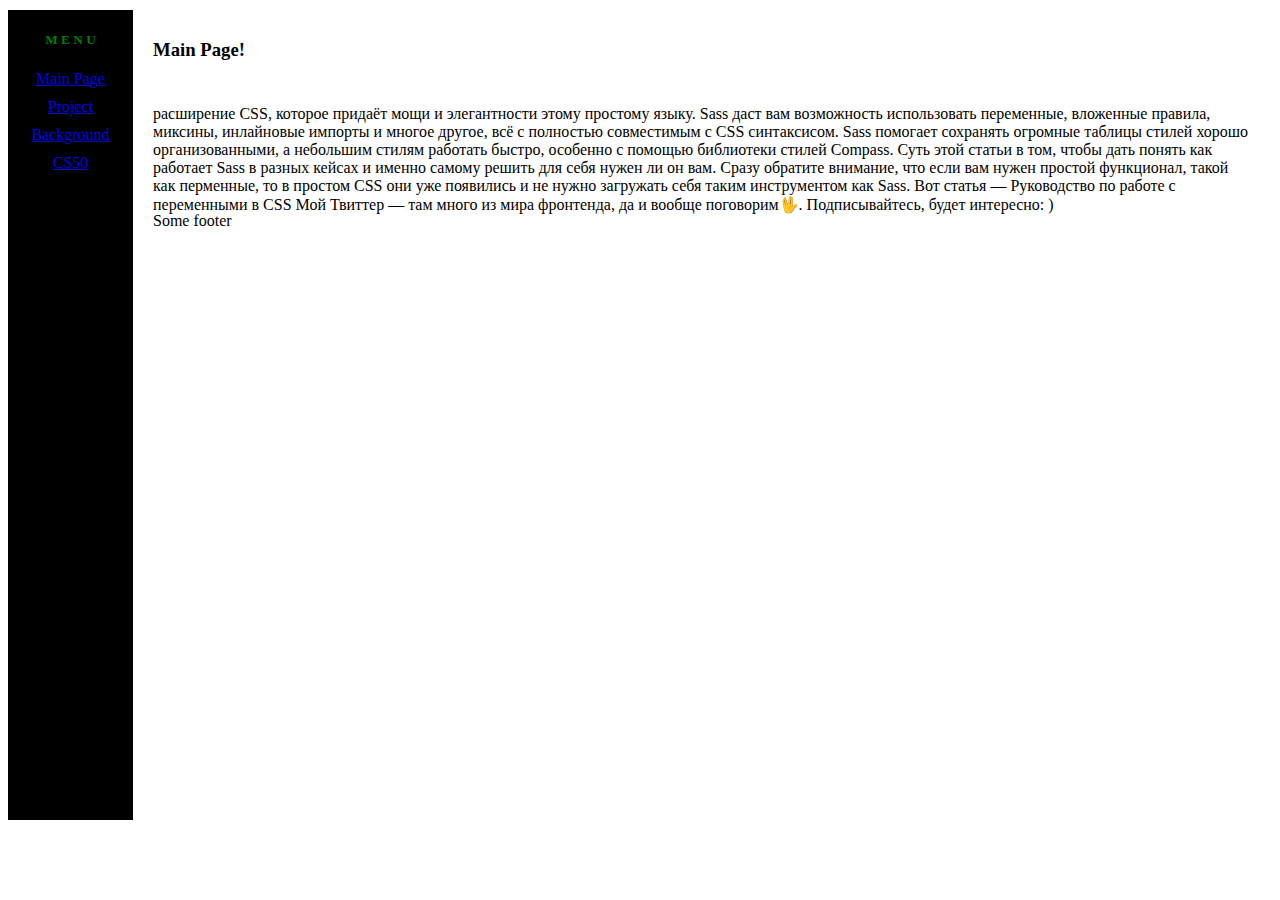
==== index.html @ 155f58bb "Project0 Inintial" ====
<!DOCTYPE html>
<html lang="en" dir="ltr">
  <head>
    <meta charset="utf-8">
    <title>Kos Webpage</title>
    <link rel="stylesheet" href="kos_style.css">
  </head>
  <body>
    <div class="side_bar_kos">
      <h5>M E N U</h5>
      <a href="#">Main Page</a>
      <a href="#">Project</a>
      <a href="#">Background</a>
      <a href="#">CS50</a>
    </div>
    <div class="" id="main_frame_kos">
      <div class="header_kos">
        <h3>Main Page!</h3>
      </div>
      <div class="main_data_kos">
        <p>расширение CSS, которое придаёт мощи и элегантности этому простому языку. Sass даст вам возможность использовать переменные, вложенные правила, миксины, инлайновые импорты и многое другое, всё с полностью совместимым с CSS синтаксисом. Sass помогает сохранять огромные таблицы стилей хорошо организованными, а небольшим стилям работать быстро, особенно с помощью библиотеки стилей Compass.
        Суть этой статьи в том, чтобы дать понять как работает Sass в разных кейсах и именно самому решить для себя нужен ли он вам.
        Сразу обратите внимание, что если вам нужен простой функционал, такой как перменные, то в простом CSS они уже появились и не нужно загружать себя таким инструментом как Sass. Вот статья — Руководство по работе с переменными в CSS
        Мой Твиттер — там много из мира фронтенда, да и вообще поговорим🖖. Подписывайтесь, будет интересно: )</p>
      </div>
      <div class="footer_info_kos">
        Some footer
      </div>
    </div>
  </body>
</html>
---- kos_style.css ----
#main_frame_kos {
  margin: 10px;
  margin-left: 125px;
  padding: 10px;
  display: grid;
  grid-gap: 10px;
  min-height: 200px; }
  #main_frame_kos .header_kos {
    grid-column: 2;
    grid-row: 1;
    text-align: center; }
  #main_frame_kos .footer_info_kos {
    grid-column: 2 / span 3;
    grid-row: 6; }
  #main_frame_kos .main_data_kos {
    grid-column: 2 / span 3;
    grid-row: 2 / span 5; }

.side_bar_kos {
  color: green;
  text-align: center;
  background-color: black;
  position: fixed;
  width: 125px;
  height: 90%; }
  .side_bar_kos a {
    display: block;
    margin: 10px; }

/*# sourceMappingURL=kos_style.css.map */
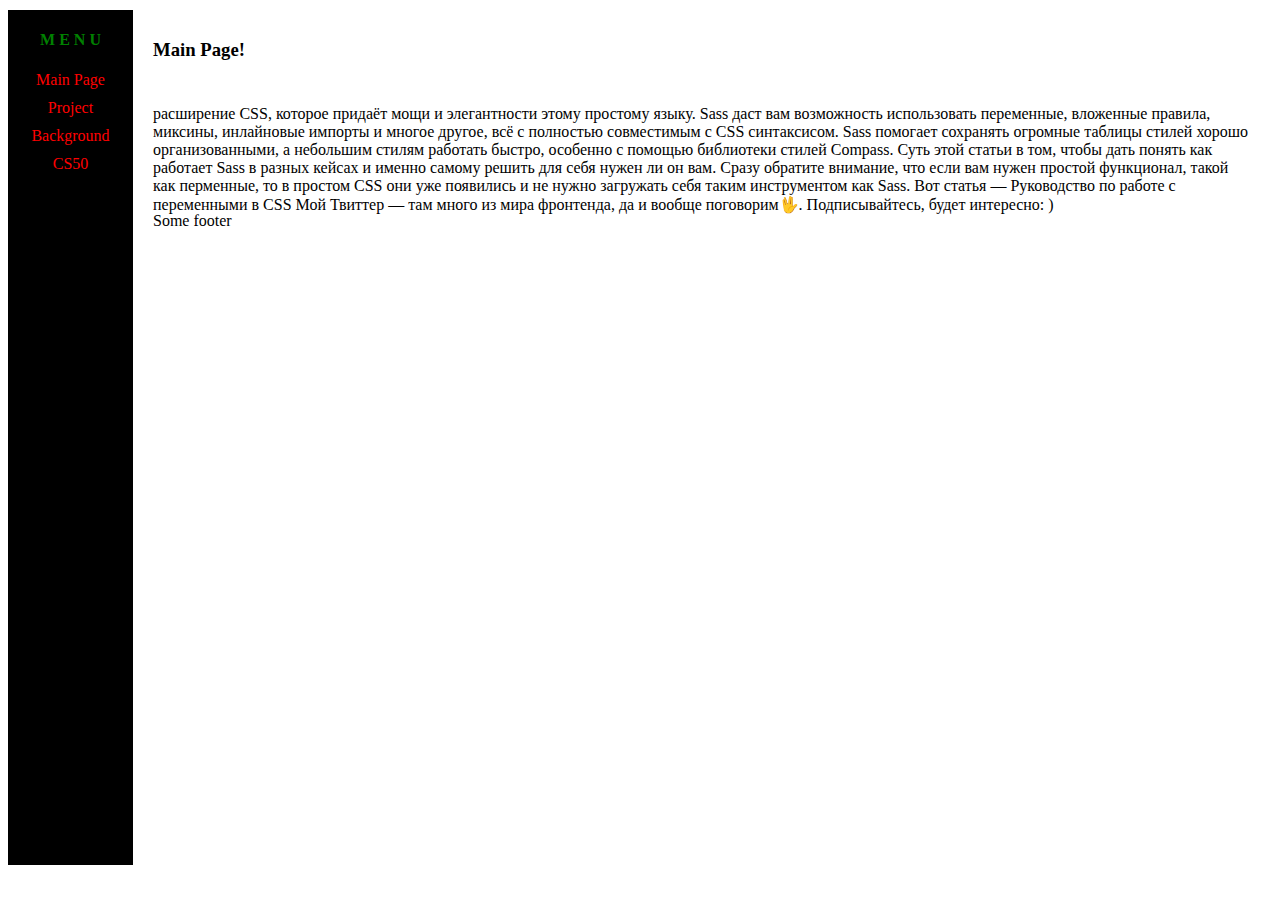
==== commit dc59dd44: "Added project page. Edited css table" ====
--- a/index.html
+++ b/index.html
@@ -2,15 +2,15 @@
 <html lang="en" dir="ltr">
   <head>
     <meta charset="utf-8">
-    <title>Kos Webpage</title>
+    <title>Kos: Webpage</title>
     <link rel="stylesheet" href="kos_style.css">
   </head>
   <body>
     <div class="side_bar_kos">
-      <h5>M E N U</h5>
+      <h4>M E N U</h4>
       <a href="#">Main Page</a>
-      <a href="#">Project</a>
-      <a href="#">Background</a>
+      <a href="./projects.html">Project</a>
+      <a href="./background.html">Background</a>
       <a href="#">CS50</a>
     </div>
     <div class="" id="main_frame_kos">
--- a/kos_style.css
+++ b/kos_style.css
@@ -22,9 +22,17 @@
   background-color: black;
   position: fixed;
   width: 125px;
-  height: 90%; }
+  height: 95%; }
   .side_bar_kos a {
     display: block;
     margin: 10px; }
+    .side_bar_kos a:visited {
+      color: red;
+      text-decoration: none; }
+    .side_bar_kos a:hover {
+      color: hotpink; }
+    .side_bar_kos a:link {
+      color: red;
+      text-decoration: none; }
 
 /*# sourceMappingURL=kos_style.css.map */
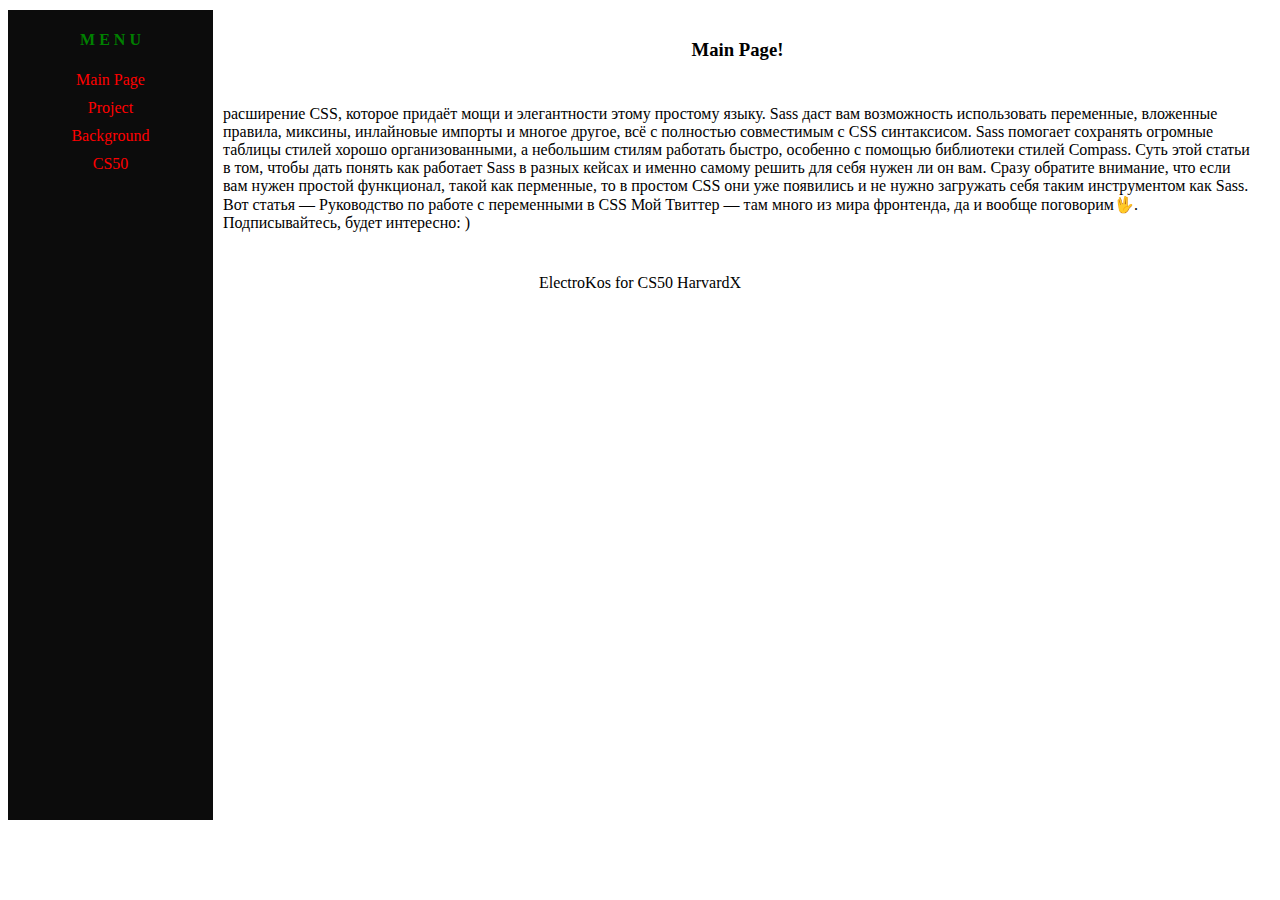
==== commit 8bd32783: "*Added "background" page. *Index page - added footer *CSS update" ====
--- a/index.html
+++ b/index.html
@@ -23,9 +23,11 @@
         Сразу обратите внимание, что если вам нужен простой функционал, такой как перменные, то в простом CSS они уже появились и не нужно загружать себя таким инструментом как Sass. Вот статья — Руководство по работе с переменными в CSS
         Мой Твиттер — там много из мира фронтенда, да и вообще поговорим🖖. Подписывайтесь, будет интересно: )</p>
       </div>
-      <div class="footer_info_kos">
-        Some footer
-      </div>
     </div>
+    <footer>
+      <p class="footer_info_kos">
+        ElectroKos for CS50 HarvardX
+      </p>
+    </footer>
   </body>
 </html>
--- a/kos_style.css
+++ b/kos_style.css
@@ -1,36 +1,46 @@
 #main_frame_kos {
   margin: 10px;
-  margin-left: 125px;
+  margin-left: 205px;
   padding: 10px;
   display: grid;
   grid-gap: 10px;
+  grid-template-columns: minmax(0, 1fr) minmax(0, 1fr) minmax(0, 1fr);
+  grid-template-rows: auto;
   min-height: 200px; }
   #main_frame_kos .header_kos {
     grid-column: 2;
     grid-row: 1;
     text-align: center; }
   #main_frame_kos .footer_info_kos {
-    grid-column: 2 / span 3;
-    grid-row: 6; }
+    align-self: end;
+    grid-column: 1 / span 3;
+    grid-row-end: span 6; }
   #main_frame_kos .main_data_kos {
-    grid-column: 2 / span 3;
-    grid-row: 2 / span 5; }
+    grid-column: 1 / span 3;
+    grid-row: 2 / span 4; }
+
+.footer_info_kos {
+  bottom: 10px;
+  overflow: hidden;
+  text-align: center;
+  width: 100%; }
 
 .side_bar_kos {
   color: green;
   text-align: center;
-  background-color: black;
+  background-color: #0C0C0C;
   position: fixed;
-  width: 125px;
-  height: 95%; }
+  overflow-x: hidden;
+  width: 205px;
+  height: 90%; }
   .side_bar_kos a {
     display: block;
     margin: 10px; }
+    .side_bar_kos a:hover {
+      color: darkgreen; }
     .side_bar_kos a:visited {
       color: red;
       text-decoration: none; }
-    .side_bar_kos a:hover {
-      color: hotpink; }
     .side_bar_kos a:link {
       color: red;
       text-decoration: none; }
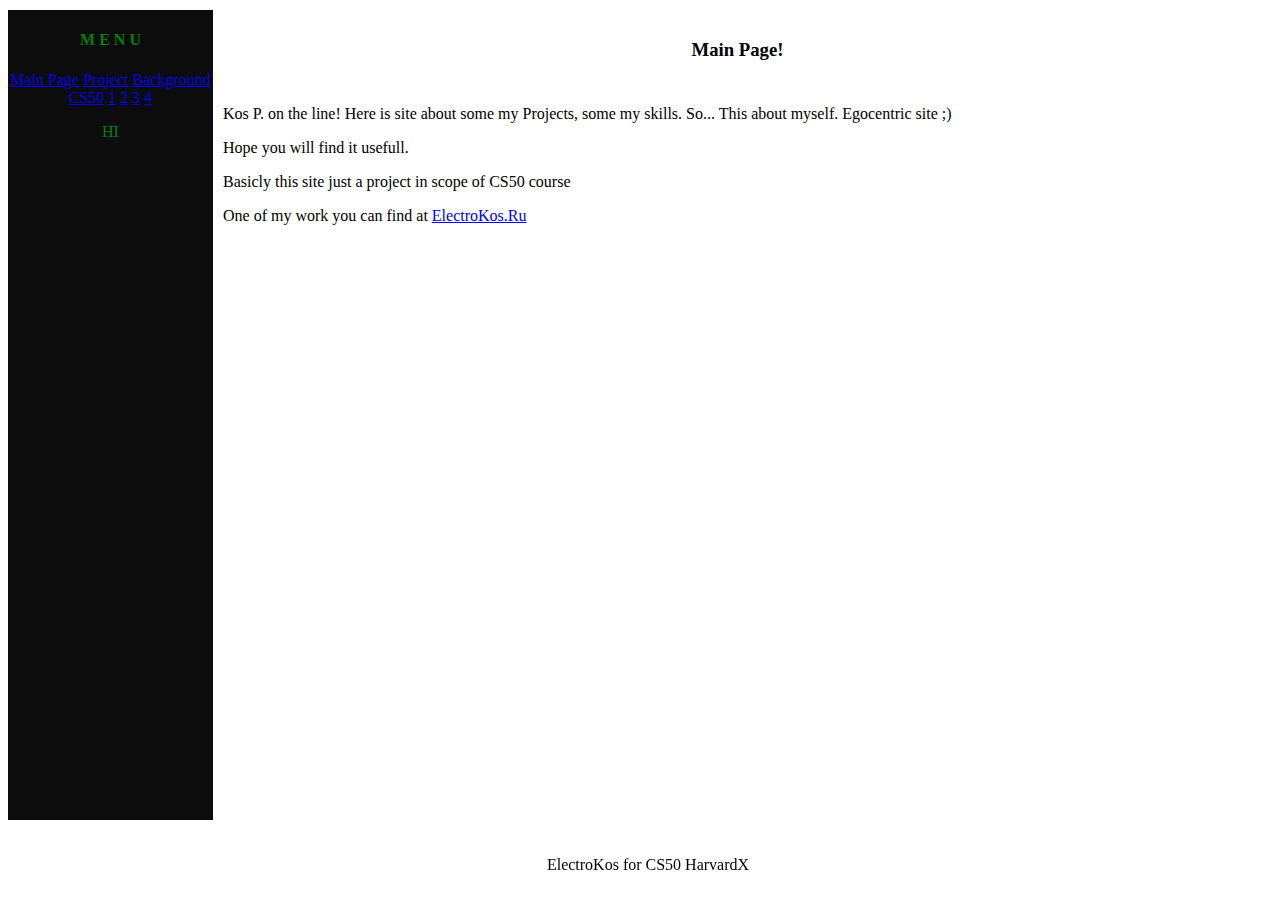
==== commit 10867bba: "*Added page CS50 *NOT Good CSS!!!" ====
--- a/index.html
+++ b/index.html
@@ -8,20 +8,25 @@
   <body>
     <div class="side_bar_kos">
       <h4>M E N U</h4>
-      <a href="#">Main Page</a>
-      <a href="./projects.html">Project</a>
-      <a href="./background.html">Background</a>
-      <a href="#">CS50</a>
+      <a class="big_screen_kos" href="#">Main Page</a>
+      <a class="big_screen_kos" href="./projects.html">Project</a>
+      <a class="big_screen_kos" href="./background.html">Background</a>
+      <a class="big_screen_kos" href="./objecives.html">CS50</a>
+      <a class="small_screen_kos" href="#">1</a>
+      <a class="small_screen_kos" href="./projects.html">2</a>
+      <a class="small_screen_kos" href="./background.html">3</a>
+      <a class="small_screen_kos" href="./objecives.html">4</a>
+      <p>HI</p>
     </div>
     <div class="" id="main_frame_kos">
       <div class="header_kos">
         <h3>Main Page!</h3>
       </div>
       <div class="main_data_kos">
-        <p>расширение CSS, которое придаёт мощи и элегантности этому простому языку. Sass даст вам возможность использовать переменные, вложенные правила, миксины, инлайновые импорты и многое другое, всё с полностью совместимым с CSS синтаксисом. Sass помогает сохранять огромные таблицы стилей хорошо организованными, а небольшим стилям работать быстро, особенно с помощью библиотеки стилей Compass.
-        Суть этой статьи в том, чтобы дать понять как работает Sass в разных кейсах и именно самому решить для себя нужен ли он вам.
-        Сразу обратите внимание, что если вам нужен простой функционал, такой как перменные, то в простом CSS они уже появились и не нужно загружать себя таким инструментом как Sass. Вот статья — Руководство по работе с переменными в CSS
-        Мой Твиттер — там много из мира фронтенда, да и вообще поговорим🖖. Подписывайтесь, будет интересно: )</p>
+        <p>Kos P. on the line! Here is site about some my Projects, some my skills. So... This about myself. Egocentric site ;) </p>
+        <p>Hope you will find it usefull.</p>
+        <p>Basicly this site just a project in scope of CS50 course</p>
+        <p>One of my work you can find at <a href="http://ElectroKos.ru">ElectroKos.Ru</a></p>
       </div>
     </div>
     <footer>
--- a/kos_style.css
+++ b/kos_style.css
@@ -22,6 +22,7 @@
 .footer_info_kos {
   bottom: 10px;
   overflow: hidden;
+  position: fixed;
   text-align: center;
   width: 100%; }
 
@@ -33,16 +34,24 @@
   overflow-x: hidden;
   width: 205px;
   height: 90%; }
-  .side_bar_kos a {
+  .side_bar_kos.big_screen_kos a {
     display: block;
     margin: 10px; }
-    .side_bar_kos a:hover {
+    .side_bar_kos.big_screen_kos a:hover {
       color: darkgreen; }
-    .side_bar_kos a:visited {
+    .side_bar_kos.big_screen_kos a:visited {
       color: red;
       text-decoration: none; }
-    .side_bar_kos a:link {
+    .side_bar_kos.big_screen_kos a:link {
       color: red;
       text-decoration: none; }
+  .side_bar_kos.small_screean_kos a {
+    display: none; }
+  @media screen and (max-width: 500px) {
+    .side_bar_kos.big_screen_kos a {
+      display: none;
+    }
+    .side_bar_kos.small_screean_kos a {
+      display: block; } }
 
 /*# sourceMappingURL=kos_style.css.map */
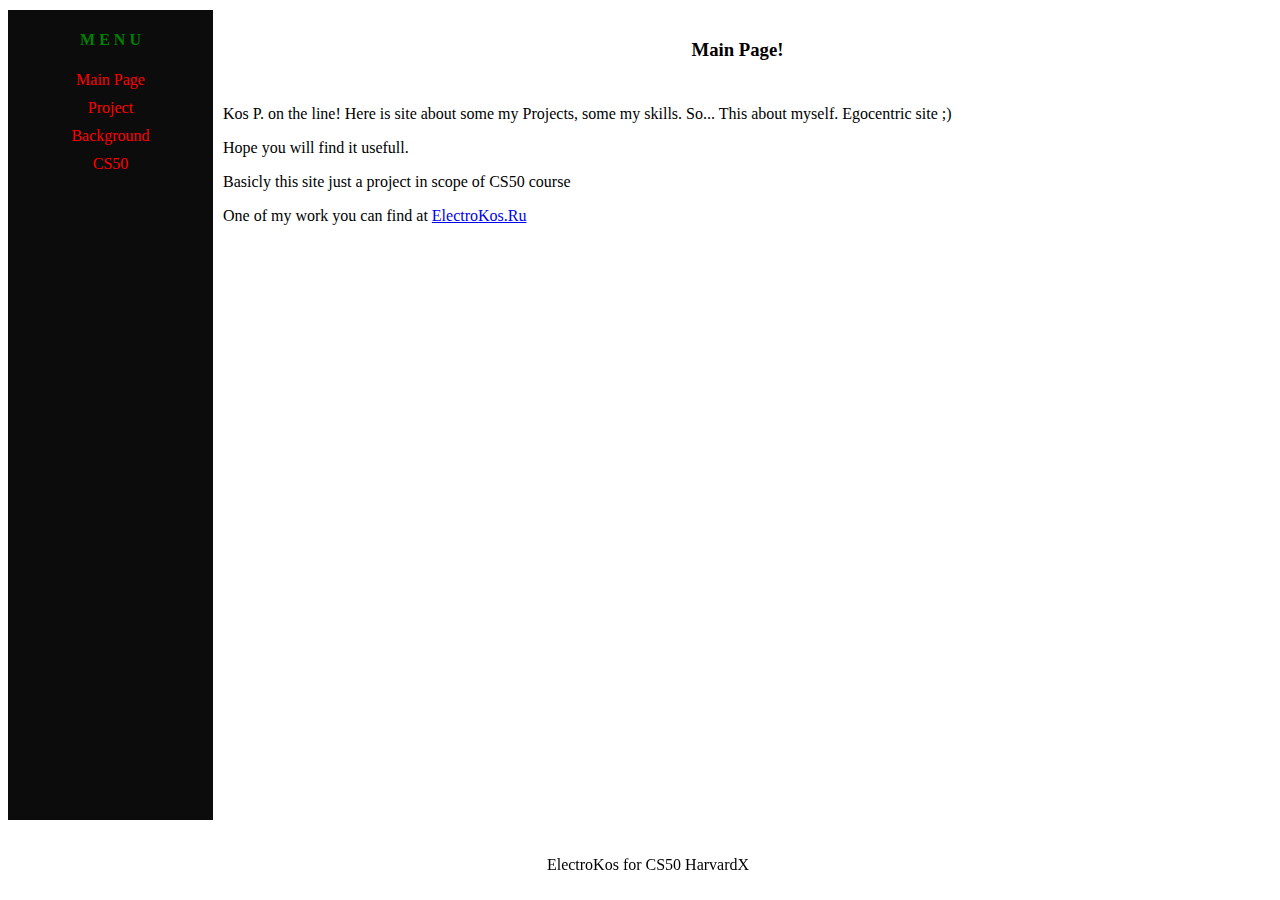
==== commit 8cbaed5b: "Fixed some "Strange" behaviour CSS" ====
--- a/index.html
+++ b/index.html
@@ -16,7 +16,6 @@
       <a class="small_screen_kos" href="./projects.html">2</a>
       <a class="small_screen_kos" href="./background.html">3</a>
       <a class="small_screen_kos" href="./objecives.html">4</a>
-      <p>HI</p>
     </div>
     <div class="" id="main_frame_kos">
       <div class="header_kos">
--- a/kos_style.css
+++ b/kos_style.css
@@ -34,24 +34,39 @@
   overflow-x: hidden;
   width: 205px;
   height: 90%; }
-  .side_bar_kos.big_screen_kos a {
+  .side_bar_kos a.big_screen_kos {
     display: block;
     margin: 10px; }
-    .side_bar_kos.big_screen_kos a:hover {
-      color: darkgreen; }
-    .side_bar_kos.big_screen_kos a:visited {
+    .side_bar_kos a.big_screen_kos:visited {
       color: red;
       text-decoration: none; }
-    .side_bar_kos.big_screen_kos a:link {
+    .side_bar_kos a.big_screen_kos:link {
       color: red;
       text-decoration: none; }
-  .side_bar_kos.small_screean_kos a {
+    .side_bar_kos a.big_screen_kos:hover {
+      color: darkgreen; }
+  .side_bar_kos a.small_screen_kos {
     display: none; }
-  @media screen and (max-width: 500px) {
-    .side_bar_kos.big_screen_kos a {
-      display: none;
-    }
-    .side_bar_kos.small_screean_kos a {
-      display: block; } }
+
+@media screen and (max-width: 500px) {
+  .side_bar_kos a.big_screen_kos {
+    display: none; }
+  .side_bar_kos a.small_screen_kos {
+    display: block;
+    margin: 10px; }
+    .side_bar_kos a.small_screen_kos:visited {
+      color: red;
+      text-decoration: none; }
+    .side_bar_kos a.small_screen_kos:link {
+      color: red;
+      text-decoration: none; }
+    .side_bar_kos a.small_screen_kos:hover {
+      color: darkgreen; }
+
+  .side_bar_kos {
+    width: 50px; }
+
+  #main_frame_kos {
+    margin-left: 50px; } }
 
 /*# sourceMappingURL=kos_style.css.map */
